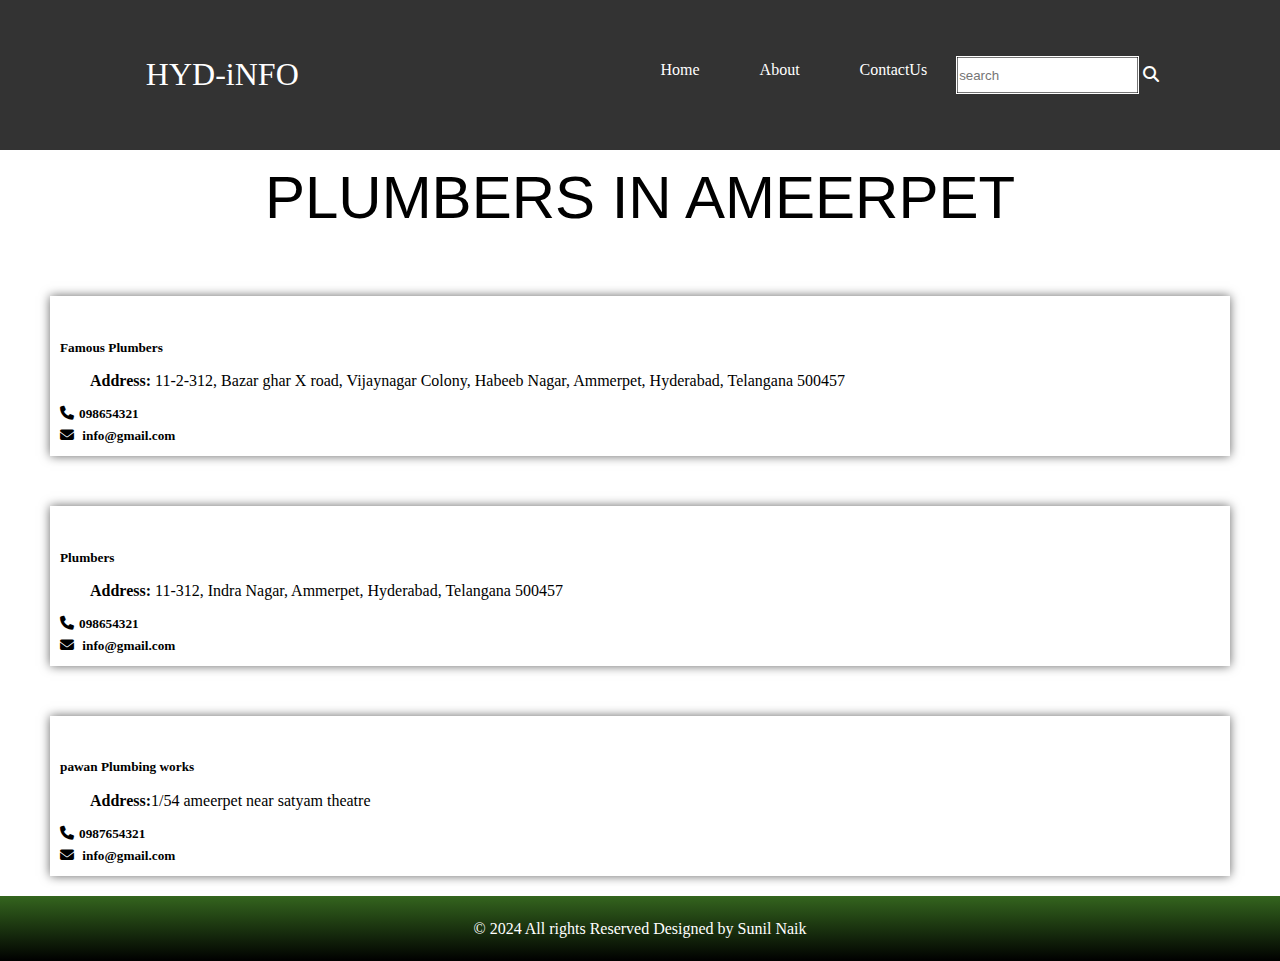
==== Amrptplumbrs.html @ 9b22bdaf "Add files via upload" ====
<!DOCTYPE html>
<html lang="en">
<head>
    <meta charset="UTF-8">
    <meta name="viewport" content="width=device-width, initial-scale=1.0">
    <title>Adress page</title>
    <link rel="stylesheet" href="https://cdnjs.cloudflare.com/ajax/libs/font-awesome/6.5.2/css/all.min.css">
    <link rel="stylesheet" href="./style.css">

</head>

    <body id="home">
        <header class="navs">
           <div id="navbar" class="navbar">
            <a href="./index.html"><h1 class="logo">
                HYD-iNFO
                   </h1></a>
            <nav>
                <ul>
                    <li><a href="./index.html">Home</a></li>
                    <li><a href="#about">About</a></li>
                   
                    <li><a href="#contactus">ContactUs</a></li>

                    
                    <form action=""></form>
                    <input type="search" placeholder="search">
                    <span class="lens"><i class="fa-solid fa-magnifying-glass"></i></span>
                  
                </ul>
            </div>
            </nav>

            <div class="top">
                   
                <h1>PLUMBERS IN AMEERPET</h1>
            </div>




            <div class="detail_hli2i clearfix">
                <div class="col-sm-3 space_left">
                <div class="detail_hli2l clearfix">
                 <img src="" class="iw" alt="">		 </div>
               </div>
                <div class="col-sm-9 space_all">
                <div class="detail_hli2r clearfix">
                
                 <h5 class="bold">Famous Plumbers</h5>
                 <p><span class="bold">Address:</span> 11-2-312, Bazar ghar X road, Vijaynagar Colony, Habeeb Nagar, Ammerpet, Hyderabad, Telangana 500457</p>
                 <div class="clearfix">
                  <div class="col-sm-6 space_left">
                   <h5 class="bold"><i class="fa fa-phone"></i>098654321</h5>
                  </div>
                  <div class="col-sm-6 space_left">
                   <h5 class="bold"><i class="fa fa-envelope"></i> info@gmail.com</h5>
                  </div>
                 </div>
                 
                 </ul>
                </div>
               </div>
              </div>


              
            <div class="detail_hli2i clearfix">
                <div class="col-sm-3 space_left">
                <div class="detail_hli2l clearfix">
                 <img src="" class="iw" alt="">		 </div>
               </div>
                <div class="col-sm-9 space_all">
                <div class="detail_hli2r clearfix">
                
                 <h5 class="bold"> Plumbers</h5>
                 <p><span class="bold">Address:</span> 11-312, Indra Nagar, Ammerpet, Hyderabad, Telangana 500457</p>
                 <div class="clearfix">
                  <div class="col-sm-6 space_left">
                   <h5 class="bold"><i class="fa fa-phone"></i>098654321</h5>
                  </div>
                  <div class="col-sm-6 space_left">
                   <h5 class="bold"><i class="fa fa-envelope"></i> info@gmail.com</h5>
                  </div>
                 </div>
                 
                 </ul>
                </div>
               </div>
              </div>



              <div class="detail_hli2i clearfix">
                <div class="col-sm-3 space_left">
                <div class="detail_hli2l clearfix">
                 <img src="img/31.jpg" class="iw" alt="">		 </div>
               </div>
                <div class="col-sm-9 space_all">
                <div class="detail_hli2r clearfix">
                 
                 <h5 class="bold">pawan Plumbing works </h5>
                 <p><span class="bold">Address:</span>1/54 ameerpet near satyam theatre </p>
                 <div class="clearfix">
                  <div class="col-sm-6 space_left">
                   <h5 class="bold"><i class="fa fa-phone"></i>0987654321 </h5>
                  </div>
                  <div class="col-sm-6 space_left">
                   <h5 class="bold"><i class="fa fa-envelope"></i> info@gmail.com</h5>
                  </div>
                 </div>
                
                 </ul>
                </div>
               </div>
              </div>


         
              <footer class="footer">
                <p> &copy; 2024 All rights Reserved Designed by Sunil Naik</p>
            
            </footer>


        </body>
        </html>
---- style.css ----
*{
    box-sizing: border-box;
    margin: 0;
    padding: 0;
}

body{
    font-family: Georgia, 'Times New Roman', Times, serif;
    background: #fff;
    line-height: 1.6;
    overflow-x: hidden;
}


ul{
    list-style: none;
}

a{
    text-decoration: none;
    color: #fff;
}

h1,h2{
    font-weight: 500;
}

.text-primary{
    color: #fff;
}

p{
    margin: 10px 30px;
}


img{
    width: 100%;
}

/* nav  */
nav{
    padding-left: 30px;
    margin-left: 40px;
}
#navbar{
    display: flex;
    align-items: center;
    justify-content: space-around;
    background: #333;
    color: #fff;
    width: 100%;
    height: 150px;
}

.menu-btn{
    display: none;
   
}

.navbar a{
    color: #fff;
    padding: 30px;
}

.navbar ul{
    display: flex;
    margin-right: 10px 10px;
    
}

.navbar  ul li a:hover{
    border: 2px solid rgb(77, 75, 75);
    background: rgb(77, 75, 75);
}

.lens{
    padding: 5px;
}



input{
    outline: 1px solid #fff;
}


/* sectionsssssssssss */



.area{
    background: linear-gradient(black,rgb(52, 101, 30));
    height: 600px;
    margin-top: -50px;
    background: url(https://images.pexels.com/photos/1137745/pexels-photo-1137745.jpeg?auto=compress&cs=tinysrgb&w=1260&h=750&dpr=2) no-repeat top/cover;
    width: 100%;
    padding-top: 50px;
    height: 800px;
}





.abouts{
    border: 1px solid black;
    margin: 30px 180px;
    border-radius: 40px;
    padding: 100px;
    background: #ede6e6;
   margin-top: 50px;
}
.containerabt{
     width: 50%;
    display: flex;
    justify-content: space-between;
    padding-left: 30px;
  
}



.abtbtn{
    padding: 10px;
    background: rgb(50, 117, 62);
    color: #fff;
    width: 120px;
}

.txtprmy{
    font-family: 'Gill Sans', 'Gill Sans MT', Calibri, 'Trebuchet MS', sans-serif;
    font-size: 50px;
    font-weight: 400;
}

.left{
    padding-right: 20px;
}


.clrs{
    text-align: center;
    color: rgb(106, 106, 72);
}



/* MID */


.align{
    text-align: center;
    padding-top: 50px;
    margin-top: 20px;
}


.colors{
    color: aqua;
    font-weight: 800;
    font-size: 40px;
}

.dove{
    color: rgb(234, 139, 23);
}


/* animalssssssssssssss */

.container1{
    display: flex;
    justify-content: space-between;
    font-size: 50px;
    margin: 10px 40px;
}

.itemss1, .itemss2, .itemss3, .itemss4, .itemss5{
    border: 1px solid rgb(93, 93, 116);
     border-radius: 10px;
     background: #fff;
     color: rgb(23, 234, 37);
     margin: 25px 20px;
     margin-bottom: 55px;
     padding: 50px;
}

.text{
    color: #333;
    font-size: 20px;

}




/* subsribeeeeeeeeeeee */


.bottom{
    background: url(https://images.pexels.com/photos/64609/pexels-photo-64609.jpeg?auto=compress&cs=tinysrgb&w=600);
    background-position: cover;
   background-size: auto;
   overflow: auto;
   background-repeat: repeat-x;
   height: 100%;
   width: 100%;
   padding: 100px;
   padding-right: 100px;
  
}

.btm{
    text-align: center;
    color: #fff;
}

form input{
    background: transparent;
    width: 50%;
    padding: 10px;
    margin-top: 10px;
    border-radius: 30px;  
    color: #fff;
}

.txtss{
    text-align: center;
    padding-top: 50px;
    font-style: oblique;
    font-size: 30px;
}

.bottombutn{
    padding: 15px;
    margin-top: 10px;
    background: rgba(14, 204, 39, 0.543);
    color: #fff;
    border-radius: 30px;  
}

.footer{
    background: linear-gradient(rgb(52, 101, 30),black);
    color: #fff;
    text-align: center;
    padding: 10px 10px;
    border-width: 20%;
    margin-top: -30px;
}

/* areassssssssssssssssssssssssss */


.top{
    text-align: center;
    font-family: 'Segoe UI', Tahoma, Geneva, Verdana, sans-serif;
    font-size: 30px;
}
.container{
    display: flex;
    justify-content: space-around;
    margin: 40px  10px;
    gap: 0px;
   
}

.item1, .item2, .item3, .item4{
    border: 2px solid rgb(50, 117, 62);
    padding: -50px -50px;
    margin: -0px  -0px;
}

/* .logos{

    font-size: 50px;
    color: rgb(50, 117, 62);
} */

.txt{
    margin-top: 20px;
    color: #333;
    font-style: italic;
    
}


/* servicessssssssssss */


.containers{
    display: flex;
    flex-direction: row;
    justify-content: space-between;
    margin-top: 0px;
    gap: 10px;
    margin-bottom: 50px;
    margin: 50px;
   
}

.items1, .items2, .items3, .items4{
    border: 2px solid #c7ccc4;
    padding:0px 0px;
}

.containers img{
    width: 100%;
    margin: 0px;
    margin-bottom: -20px;
    padding-top: 30px;
}



















/* copuyyyyyyyyyyyyyyy */


.space_left{
    padding-left:0; 
    } 
    .space_right{
    padding-right:0;
    } 
    .space_all{
    padding:0; 
    } 
    .iw{
       width:100%;
       }
    .button{
    background:#F44336;
    display:inline-block;
    color:#fff;
    padding:15px 20px 12px 20px!important;
    margin-top:10px;
    border-radius:2px;
      }
    .button:hover{
    background:#151f31;
    color:#fff;
      }
    .button i{
    font-size:16px; 
     }
    .button_1{
    background:#fff;
    display:inline-block;
    color:#000;
    padding:15px 20px 12px 20px!important;
    margin-top:10px;
    border-radius:2px;
      }
    .button_1:hover{
    background:#151f31;
    color:#fff;
      }
    .button_1 i{
    font-size:16px; 
     }
    .border_none{
      border:none!important;
      }
    .mgt{
      margin-top:0!important;
      }
    .mgt1{
      margin-bottom:0!important;
      }
    .pd1{
      padding-bottom:0!important;
      }
    .bold{
     font-weight:bold;
      }
    .normal{
     font-weight:100!important;
      }
    .navbar {
     min-height:auto; 
     margin-bottom:0;
     border:none;
     border-radius:0;
    }
    .mgt_l{
     margin-left:auto;
     margin-right:auto;
     }
    .col{
    color:#fff;  
      }
    .col_1{
    color:#ccc;
      }
    .col_2{
    color:#FFEB3B;
      }









      .center_list{
        background-image: url(../img/25.jpg);
        }
       .center_list1 ul li{
        display:inline-block;
        color:#ccc;
        padding-right:5px;
        }
       .center_list1 ul li a{
       color:#fff!important;
        }
       .center_hm{
        background:#000000a3;
         padding-top:40px;
         padding-bottom:40px;
        }
        
       .center_list2li h4{
        background:#151f31;
        padding:20px 15px;
        }
       .center_list2li1{
        background:#fff;
        padding:15px;
        }
       .center_list2li1 h6 span{
        background:#009900;
        width:30px;
        height:30px;
        display:inline-block;
        line-height:30px;
        text-align:center;
        border-radius:4px;
        color:#fff;
        }
       .center_list2li1{
       border-bottom:1px solid #ddd; 
        }
       .center_list2{
       margin-top:30px; 
        }
       .center_list2li h5{
        background:#151f31;
        padding:15px;
        }
       .center_list2li2{
        background:#fff;
        padding:15px;
        }
       .center_list2li2  h5 .check_1{
        margin-right:5px;
        }
       .center_list2li2  h5{
        border-bottom:1px solid #ddd;
        padding-bottom:15px;
        }
        
       .center_list2li2 h5 span{
        background:#ffe500;
        width:30px;
        height:30px;
        display:inline-block;
        line-height:30px;
        text-align:center;
        margin-right:5px;
        border-radius:4px;
        }
       .center_list2li2 h5 i{
        background:#ffe500;
        width:20px;
        height:20px;
        display:inline-block;
        line-height:18px;
        text-align:center;
        border-radius:4px;
        font-size:12px;
        border:1px solid;
        }
        
       .detail_hli2r h6 span{
        background:#009900;
        width:30px;
        height:30px;
        display:inline-block;
        line-height:30px;
        text-align:center;
        margin-right:5px;
        border-radius:4px;
        color:#fff;
        }
       .detail_hli2r h6 i{
        background:#009900;
        width:20px;
        height:20px;
        display:inline-block;
        line-height:17px;
        text-align:center;
        border-radius:4px;
        font-size:10px;
        border:1px solid;
        color:#fff;
        }
        
       .detail_hli2r .amt_1 li{
       display:inline-block;
       margin-right:3px;
       font-size:16px;
       margin-bottom:5px;
        }
       .detail_hli2r .amt_1 li .button{
       padding:12px!important;
        }
       .detail_hli2r .amt_1 li .button_1{
       padding:12px!important;
       background:#f4f4f4;
        }
       .detail_hli2r .amt_1 li .button_1:hover{
       padding:12px!important;
       background:#151f31;
        }
       .detail_hli2i{
       padding:15px 10px 10px 10px;
       box-shadow: 0 0 10px rgba(0,0,0,0.6);
       background:#fff;
       margin-top:20px; 
       margin: 50px;
        }
       .center_list2r{
       background:#f4f4f4;
       padding:0px 20px 0px 20px; 
        }
       .detail_hli2r h5 i{
        margin-right:5px;
        font-size:14px;
        }
       .center_list2r1{
       margin-top:5px; 
        }
       .center_list2r1 ul .active a{
       background: #F44336!important;
       border-color:#F44336!important;
       color:#fff;
        }
       .center_list2r1 ul a{
       color:#000; 
        }
       .center_list2r1 ul a:hover{
       color:#000; 
        }







        /* mediaaaaaaaaaaaaaa */


        @media (min-width: 300px) and (max-width: 768px){
            html{
              overflow-x: hidden;
            }
          *{
              box-sizing: border-box;
              margin: 0px;
              padding: 0px;
              
          }
          .body{
              font-family: Arial, Helvetica, sans-serif; 
              line-height: 1.6;
              overflow-x: hidden;
              width: 100vw;
             
          }
         
           #navbar{
              display: flex;
              align-items: center;
              justify-content: space-around;
              background: linear-gradient(black);
              color: #fff;
              width: 100vw;
              height: 25vh; 
              margin:0px 0px;
          }
  
          .menu-btn{
              margin-top: 10px;
              border-bottom-right-radius: 30%;
              color: #ede6e6; 
             
          }

          
          
          .navbar a{
              color: #fff;
              padding: 0px;
              display: hidden;
          }
          
          .navbar ul{
              display: grid;
              margin: 10px;
              padding: 0px;  
              
          }
          
          .nav ul li a{
              display: grid;
              padding: 0px;
          } 
      
          img{
              width: 100%;
             }
  
        /* sectiomssssssssssssss */
             
  
       
.area{
    background: linear-gradient(black,rgb(52, 101, 30));
    height: 600px;
    margin-top: -50px;
    background: url(https://images.pexels.com/photos/1137745/pexels-photo-1137745.jpeg?auto=compress&cs=tinysrgb&w=1260&h=750&dpr=2) no-repeat top/cover;
    width: 100%;
    padding-top: 50px;
    height: 800px;
   
}





.abouts{
    border: 1px solid black;
    margin: 30px 20px;
    border-radius: 40px;
    padding: 180px;
    background: #ede6e6;
   margin-top: 50px;
   
}
.containerabt{
     width: 80%;
    display: flex;
    justify-content: space-between;
    /* padding-left: -30px; */
    padding-right: 30px;
   
  
}



.abtbtn{
    padding: 10px;
    background: rgb(50, 117, 62);
    color: #fff;
    width: 140px;
}

.txtprmy{
    font-family: 'Gill Sans', 'Gill Sans MT', Calibri, 'Trebuchet MS', sans-serif;
    font-size: 35px;
    font-weight: 400;
    margin-right: 50px;
    padding-right: -30px;
    overflow: none;
    
}

.left{
    padding-right: 80px;
}


.clrs{
    text-align: center;
    color: rgb(106, 106, 72);
    padding-right: -80px;
    margin-right: -50px;
}



/* MID */


.align{
    text-align: center;
    padding-top: 50px;
    margin-top: 20px;
}





/* animalssssssssssssss */

.container1{
    display: grid;
    justify-content: space-between;
    font-size: 50px;
    margin: 30px 40px;
    margin-left: 50px;
}

.itemss1, .itemss2, .itemss3, .itemss4, .itemss5{
    border: 1px solid rgb(93, 93, 116);
     border-radius: 10px;
     background: #fff;
     color: rgb(23, 234, 37);
     margin: 25px 20px;
     margin-bottom: 55px;
     padding: 50px;
}

.text{
    color: #333;
    font-size: 20px;

}




/* subsribeeeeeeeeeeee */


.bottom{
    background: url(https://images.pexels.com/photos/64609/pexels-photo-64609.jpeg?auto=compress&cs=tinysrgb&w=600);
    background-position: cover;
   background-size: auto;
   overflow: auto;
   background-repeat: repeat-x;
   height: 100%;
   width: 100%;
   padding: 100px;
   padding-right: 100px;
  
}

.btm{
    text-align: center;
    color: #fff;
}

form input{
    background: transparent;
    width: 50%;
    padding: 10px;
    margin-top: 10px;
    border-radius: 30px;  
    color: #fff;
}

.txtss{
    text-align: center;
    padding-top: 50px;
    font-style: oblique;
    font-size: 30px;
}

.bottombutn{
    padding: 15px;
    margin-top: 10px;
    background: rgba(14, 204, 39, 0.543);
    color: #fff;
    border-radius: 30px;  
}

.footer{
    background: linear-gradient(rgb(52, 101, 30),black);
    color: #fff;
    text-align: center;
    padding: 10px 10px;
    border-width: 20%;
    margin-top: -30px;
}





.top{
    text-align: center;
    font-family: 'Segoe UI', Tahoma, Geneva, Verdana, sans-serif;
    font-size: 20px;
    margin: 10px;
}
.container{
    display: grid;
    justify-content: space-around;
    margin: 40px  10px;
    gap: 10px;
   
}

.item1, .item2, .item3, .item4{
    border: 2px solid rgb(50, 117, 62);
    padding: 0px 0px;
    margin: 0px  30px;
}



.txt{
    margin-top: 20px;
    color: #333;
    font-style: italic;
    
}


/* servicessssssssssss */


.containers{
    display: flex;
    flex-direction: row;
    justify-content: space-between;
    margin-top: 0px;
    gap: 10px;
    margin-bottom: 50px;
    margin: 50px;
   
}

.items1, .items2, .items3, .items4{
    border: 2px solid #c7ccc4;
    padding:0px 0px;
}

.containers img{
    width: 100%;
    margin: 0px;
    margin-bottom: -20px;
    padding-top: 30px;
}






        }
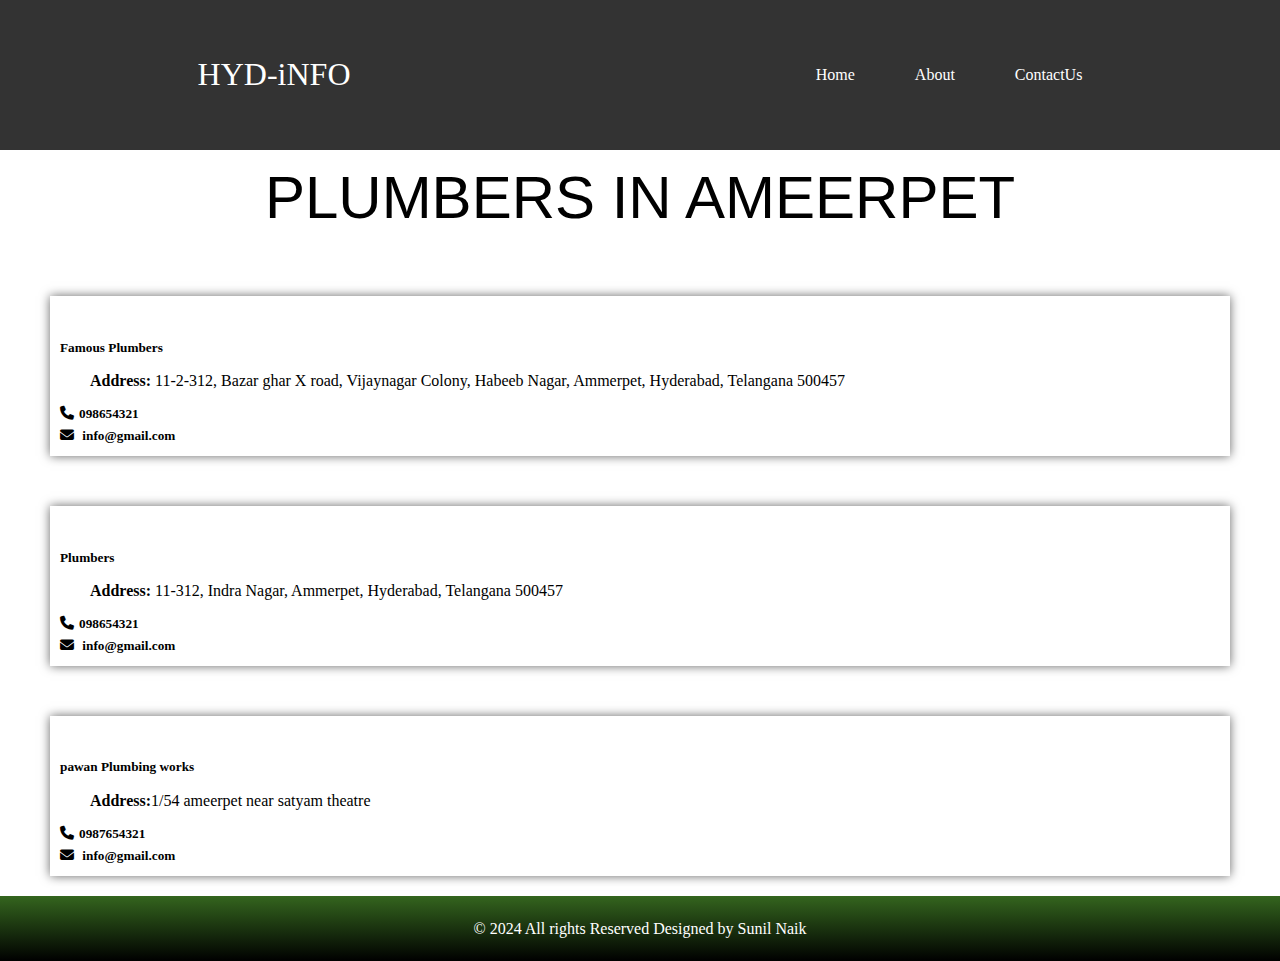
==== commit 3536f888: "Update Amrptplumbrs.html" ====
--- a/Amrptplumbrs.html
+++ b/Amrptplumbrs.html
@@ -21,11 +21,6 @@
                     <li><a href="#about">About</a></li>
                    
                     <li><a href="#contactus">ContactUs</a></li>
-
-                    
-                    <form action=""></form>
-                    <input type="search" placeholder="search">
-                    <span class="lens"><i class="fa-solid fa-magnifying-glass"></i></span>
                   
                 </ul>
             </div>
@@ -124,4 +119,4 @@
 
 
         </body>
-        </html>+        </html>
--- a/style.css
+++ b/style.css
@@ -16,10 +16,7 @@
     list-style: none;
 }
 
-a{
-    text-decoration: none;
-    color: #fff;
-}
+
 
 h1,h2{
     font-weight: 500;
@@ -60,6 +57,7 @@
 
 .navbar a{
     color: #fff;
+    text-decoration: none;
     padding: 30px;
 }
 
@@ -69,20 +67,13 @@
     
 }
 
-.navbar  ul li a:hover{
-    border: 2px solid rgb(77, 75, 75);
+.navbar  li :hover{
+    border: 1px solid rgb(77, 75, 75);
     background: rgb(77, 75, 75);
 }
 
-.lens{
-    padding: 5px;
-}
-
-
-
-input{
-    outline: 1px solid #fff;
-}
+
+
 
 
 /* sectionsssssssssss */
@@ -604,7 +595,7 @@
               background: linear-gradient(black);
               color: #fff;
               width: 100vw;
-              height: 25vh; 
+              height: 30vh; 
               margin:0px 0px;
           }
   
@@ -844,7 +835,7 @@
 
 
 .containers{
-    display: flex;
+    display: grid;
     flex-direction: row;
     justify-content: space-between;
     margin-top: 0px;
@@ -871,4 +862,4 @@
 
 
 
-        }+        }
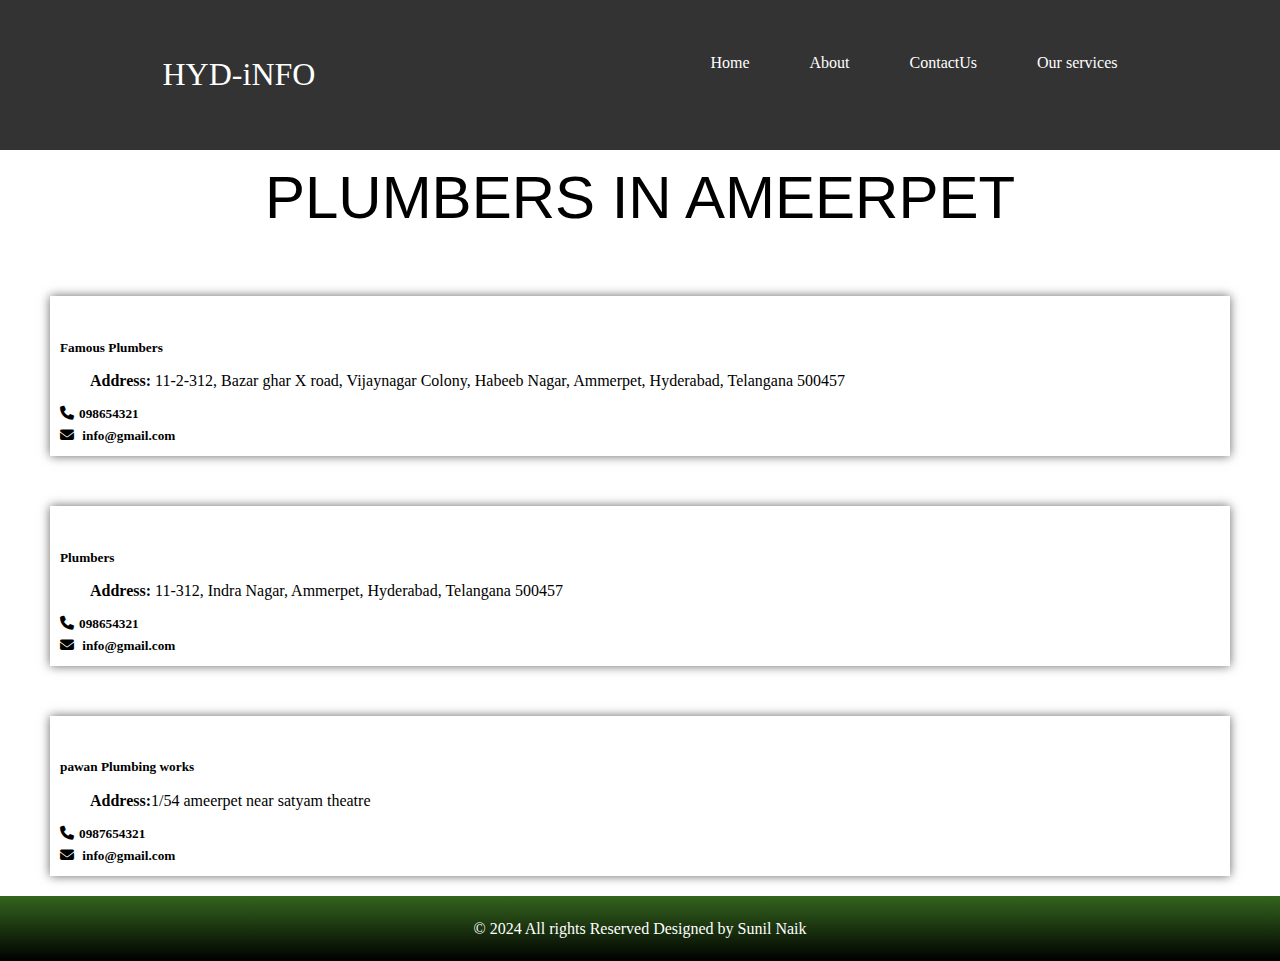
==== commit 66759561: "Update Amrptplumbrs.html" ====
--- a/Amrptplumbrs.html
+++ b/Amrptplumbrs.html
@@ -21,6 +21,12 @@
                     <li><a href="#about">About</a></li>
                    
                     <li><a href="#contactus">ContactUs</a></li>
+
+
+                    <li><a href="./services.html">Our services</a></li>
+
+                    
+                  
                   
                 </ul>
             </div>
--- a/style.css
+++ b/style.css
@@ -12,8 +12,13 @@
 }
 
 
-ul{
+ul li {
     list-style: none;
+    text-decoration: none;
+}
+
+a{
+    text-decoration: none;
 }
 
 
@@ -39,6 +44,7 @@
 nav{
     padding-left: 30px;
     margin-left: 40px;
+    padding-bottom: 25px;
 }
 #navbar{
     display: flex;
